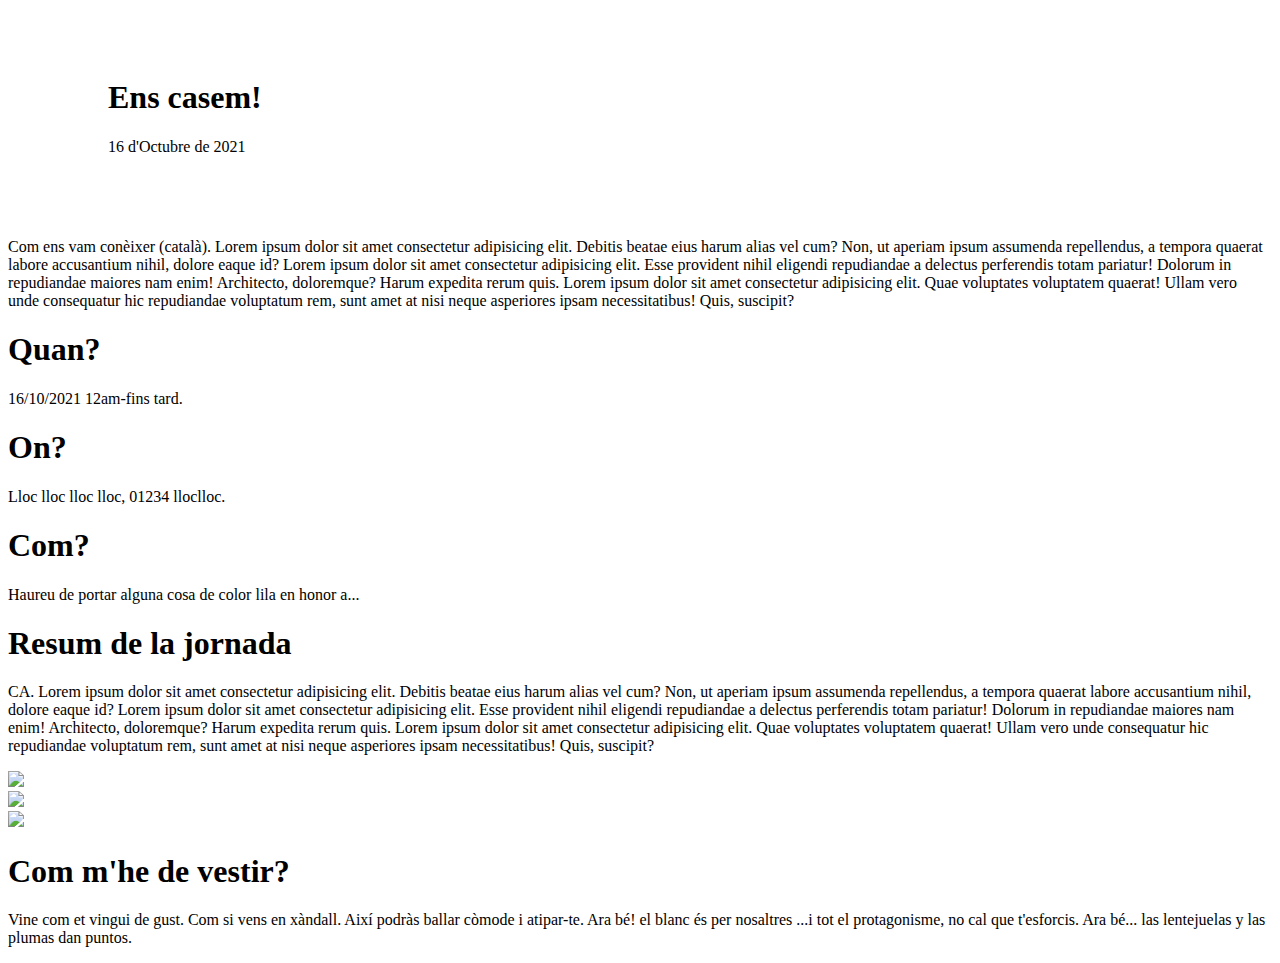
==== index.html @ b812030f "" ====
<!doctype html>
<html xmlns="http://www.w3.org/1999/xhtml" lang="ca" xml:lang="ca">

<head>
    <!-- Required meta tags -->
    <meta charset="utf-8">
    <meta name="viewport" content="width=device-width, initial-scale=1">

    <script src="https://ajax.googleapis.com/ajax/libs/jquery/3.5.1/jquery.min.js"></script>
    <link href="https://cdn.jsdelivr.net/npm/bootstrap@5.0.1/dist/css/bootstrap.min.css" rel="stylesheet" integrity="sha384-+0n0xVW2eSR5OomGNYDnhzAbDsOXxcvSN1TPprVMTNDbiYZCxYbOOl7+AMvyTG2x" crossorigin="anonymous">
    <script src="https://cdn.jsdelivr.net/npm/bootstrap@5.0.1/dist/js/bootstrap.bundle.min.js" integrity="sha384-gtEjrD/SeCtmISkJkNUaaKMoLD0//ElJ19smozuHV6z3Iehds+3Ulb9Bn9Plx0x4" crossorigin="anonymous"></script>
    <link rel="stylesheet" href="http://www.bodanuriaclaudia.com/code/css.css">
    <script src="http://www.bodanuriaclaudia.com/code/code.js"></script>
    <title>Núria i Clàudia!</title>
</head>

<body>
    <div id="nav-placeholder" class="fixed-top"></div>
    
    <div class="position-absolute top-50 start-50 translate-middle text-center text-light border border-light border-5" style="padding: 50px 100px;">
        <h1>Ens casem!</h1>
        <p>16 d'Octubre de 2021</p>
    </div>
    
    <div class="parallax" alt="Foto adorable de Clàudia i Núria juntes."></div>
    <div class="container mt-6">
        <p>Com ens vam conèixer (català). Lorem ipsum dolor sit amet consectetur adipisicing elit. Debitis beatae eius harum alias vel cum? Non, ut aperiam ipsum assumenda repellendus, a tempora quaerat labore accusantium nihil, dolore eaque id? Lorem ipsum dolor sit amet consectetur adipisicing elit. Esse provident nihil eligendi repudiandae a delectus perferendis totam pariatur! Dolorum in repudiandae maiores nam enim! Architecto, doloremque? Harum expedita rerum quis. Lorem ipsum dolor sit amet consectetur adipisicing elit. Quae voluptates voluptatem quaerat! Ullam vero unde consequatur hic repudiandae voluptatum rem, sunt amet at nisi neque asperiores ipsam necessitatibus! Quis, suscipit?</p>

        <div class="row">
            <div class="col-md-4 text-center">
                <h1>Quan?</h1>
                <p>16/10/2021 12am-fins tard.</p>
            </div>
            <div class="col-md-4 text-center">
                <h1>On?</h1>
                <p>Lloc lloc lloc lloc, 01234 lloclloc.</p>
            </div>
            <div class="col-md-4 text-center">
                <h1>Com?</h1>
                <p>Haureu de portar alguna cosa de color lila en honor a...</p>
            </div>
        </div>

        <h1>Resum de la jornada</h1>
        <p>CA. Lorem ipsum dolor sit amet consectetur adipisicing elit. Debitis beatae eius harum alias vel cum? Non, ut aperiam ipsum assumenda repellendus, a tempora quaerat labore accusantium nihil, dolore eaque id? Lorem ipsum dolor sit amet consectetur adipisicing elit. Esse provident nihil eligendi repudiandae a delectus perferendis totam pariatur! Dolorum in repudiandae maiores nam enim! Architecto, doloremque? Harum expedita rerum quis. Lorem ipsum dolor sit amet consectetur adipisicing elit. Quae voluptates voluptatem quaerat! Ullam vero unde consequatur hic repudiandae voluptatum rem, sunt amet at nisi neque asperiores ipsam necessitatibus! Quis, suscipit?</p>


        <div class="row g-2">
            <div class="col-md-4">
                <img class="img-fluid" src="http://www.bodanuriaclaudia.com/fotos/6.jpeg">
            </div>
            <div class="col-md-4">
                <img class="img-fluid" src="http://www.bodanuriaclaudia.com/fotos/6.jpeg">
            </div>
            <div class="col-md-4">
                <img class="img-fluid" src="http://www.bodanuriaclaudia.com/fotos/6.jpeg">
            </div>
        </div>

        <h1>Com m'he de vestir?</h1>
        <p>Vine com et vingui de gust. Com si vens en xàndall. Així podràs ballar còmode i atipar-te. Ara bé! el blanc és per nosaltres ...i tot el protagonisme, no cal que t'esforcis. Ara bé... las lentejuelas y las plumas dan puntos.</p>


    </div>

    <div id="footer-placeholder" class="w-100 bg-light mb-0"></div>
    <script>
        $(function () {
            $("#nav-placeholder").load("http://www.bodanuriaclaudia.com/content/nav.html");
            $("#footer-placeholder").load("http://www.bodanuriaclaudia.com/content/footer.html");
        });
    </script>
</body>

</html>
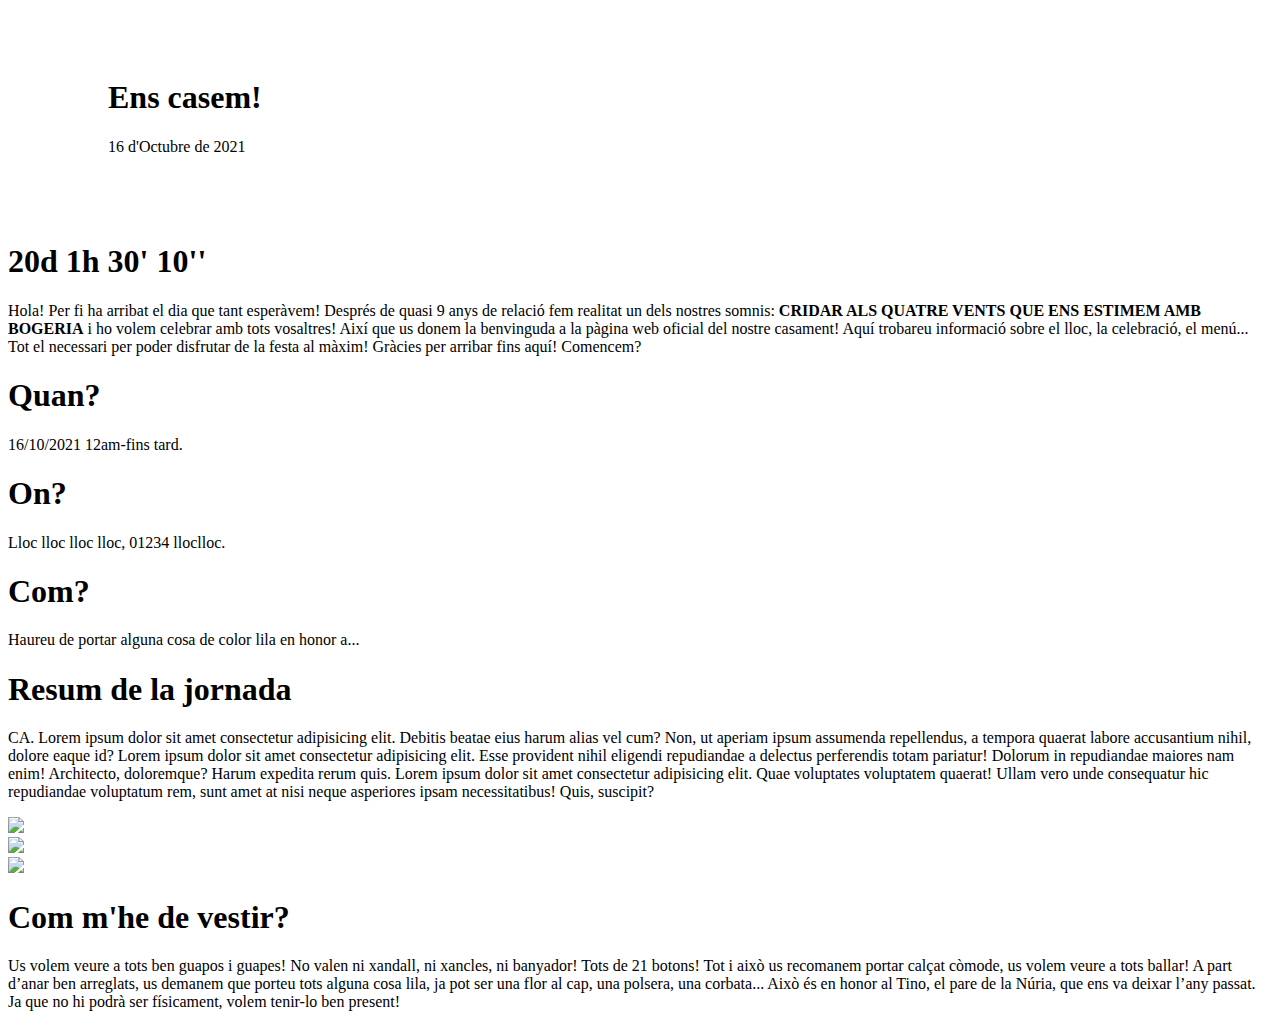
==== commit 52f39557: "" ====
--- a/index.html
+++ b/index.html
@@ -23,8 +23,14 @@
     </div>
     
     <div class="parallax" alt="Foto adorable de Clàudia i Núria juntes."></div>
-    <div class="container mt-6">
-        <p>Com ens vam conèixer (català). Lorem ipsum dolor sit amet consectetur adipisicing elit. Debitis beatae eius harum alias vel cum? Non, ut aperiam ipsum assumenda repellendus, a tempora quaerat labore accusantium nihil, dolore eaque id? Lorem ipsum dolor sit amet consectetur adipisicing elit. Esse provident nihil eligendi repudiandae a delectus perferendis totam pariatur! Dolorum in repudiandae maiores nam enim! Architecto, doloremque? Harum expedita rerum quis. Lorem ipsum dolor sit amet consectetur adipisicing elit. Quae voluptates voluptatem quaerat! Ullam vero unde consequatur hic repudiandae voluptatum rem, sunt amet at nisi neque asperiores ipsam necessitatibus! Quis, suscipit?</p>
+    <div class="container mt-6 text-center">
+        <h1>20d 1h 30' 10''</h1>
+        
+        <p>Hola! Per fi ha arribat el dia que tant esperàvem! Després de quasi 9 anys de relació fem realitat un dels nostres somnis: <b>CRIDAR ALS QUATRE VENTS QUE ENS ESTIMEM AMB BOGERIA</b> i ho volem celebrar amb tots vosaltres!
+            Així que us donem la benvinguda a la pàgina web oficial del nostre casament!
+            Aquí trobareu informació sobre el lloc, la celebració, el menú... Tot el necessari per poder disfrutar de la festa al màxim!
+            Gràcies per arribar fins aquí!
+            Comencem?</p>
 
         <div class="row">
             <div class="col-md-4 text-center">
@@ -58,7 +64,8 @@
         </div>
 
         <h1>Com m'he de vestir?</h1>
-        <p>Vine com et vingui de gust. Com si vens en xàndall. Així podràs ballar còmode i atipar-te. Ara bé! el blanc és per nosaltres ...i tot el protagonisme, no cal que t'esforcis. Ara bé... las lentejuelas y las plumas dan puntos.</p>
+        <p>Us volem veure a tots ben guapos i guapes! No valen ni xandall, ni xancles, ni banyador! Tots de 21 botons! Tot i això us recomanem portar calçat còmode, us volem veure a tots ballar!
+            A part d’anar ben arreglats, us demanem que porteu tots alguna cosa lila, ja pot ser una flor al cap, una polsera, una corbata... Això és en honor al Tino, el pare de la Núria, que ens va deixar l’any passat. Ja que no hi podrà ser físicament, volem tenir-lo ben present!</p>
 
 
     </div>
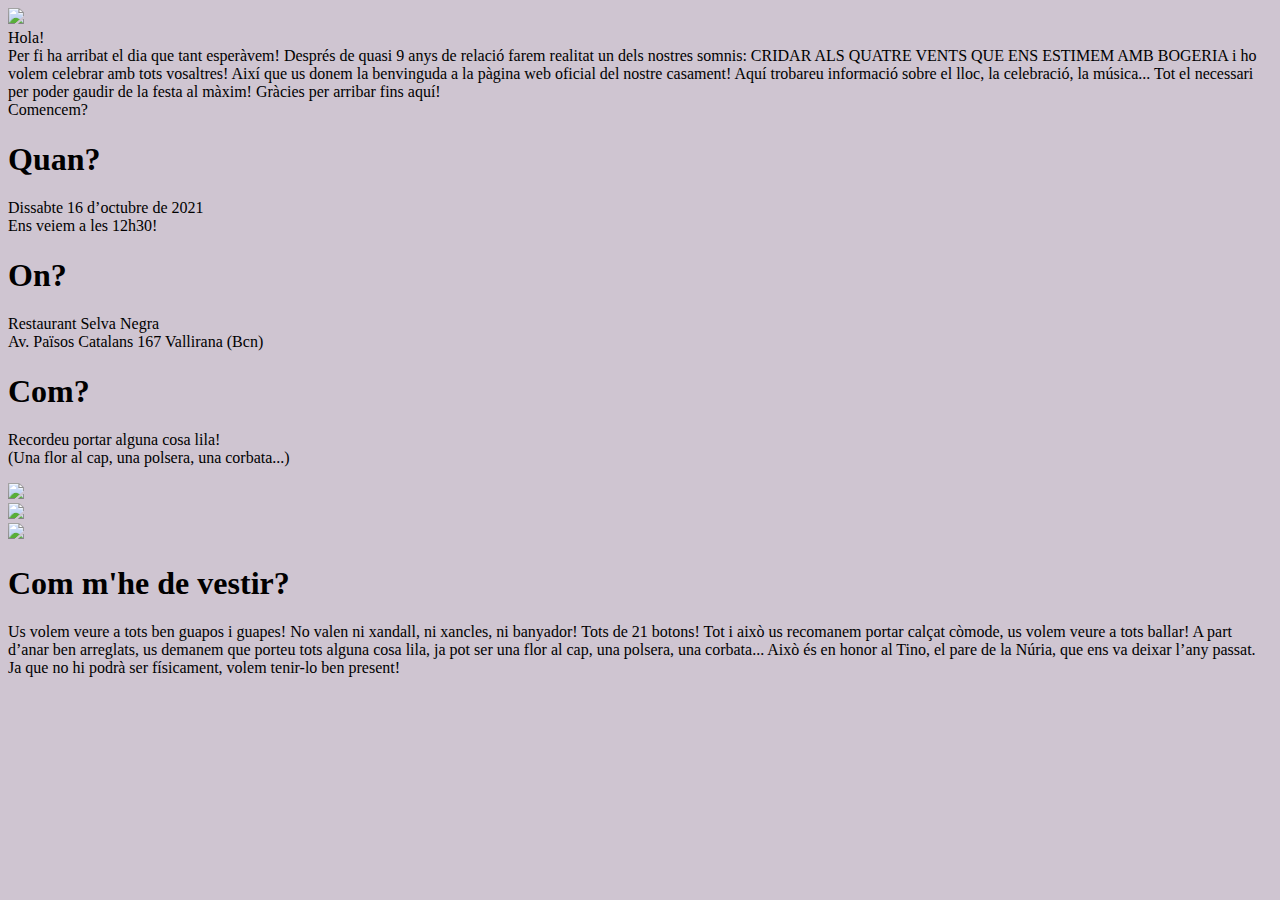
==== commit f8355632: "" ====
--- a/index.html
+++ b/index.html
@@ -14,42 +14,55 @@
     <title>Núria i Clàudia!</title>
 </head>
 
-<body>
+<body style="background-color: rgb(207, 197, 209);">
     <div id="nav-placeholder" class="fixed-top"></div>
     
-    <div class="position-absolute top-50 start-50 translate-middle text-center text-light border border-light border-5" style="padding: 50px 100px;">
+    <!-- <div class="position-absolute top-50 start-50 translate-middle text-center text-light border border-light border-5" style="padding: 50px 100px;">
         <h1>Ens casem!</h1>
         <p>16 d'Octubre de 2021</p>
+    </div> <div class="parallax" alt="Foto adorable de Clàudia i Núria juntes."></div> -->
+
+
+    <div class="container mt-6 text-center">
+        <div class="container mt-6">
+        <div>
+        <div class="row">
+            <img class="col-12 col-md-9 img-fluid" src="http://www.bodanuriaclaudia.com/fotos/6.jpeg">
+        </div>
+        <div class="row">
+            <div class="col-12 col-md-6 offset-md-6 text-center" style="margin-top: -100px;">
+                <h1 class="bg-light p-5" id="countdown">Ens casem el 16 d'Octubre!</h1>
+            </div>
+        </div>
+        <!-- <svg xmlns="http://www.w3.org/2000/svg" width="50" height="50" fill="white" class="bi bi-arrow-down start-50 translate-middle" viewBox="0 0 16 16">
+            <path fill-rule="evenodd" d="M8 1a.5.5 0 0 1 .5.5v11.793l3.146-3.147a.5.5 0 0 1 .708.708l-4 4a.5.5 0 0 1-.708 0l-4-4a.5.5 0 0 1 .708-.708L7.5 13.293V1.5A.5.5 0 0 1 8 1z"/>
+        </svg> -->
     </div>
-    
-    <div class="parallax" alt="Foto adorable de Clàudia i Núria juntes."></div>
-    <div class="container mt-6 text-center">
-        <h1>20d 1h 30' 10''</h1>
         
-        <p>Hola! Per fi ha arribat el dia que tant esperàvem! Després de quasi 9 anys de relació fem realitat un dels nostres somnis: <b>CRIDAR ALS QUATRE VENTS QUE ENS ESTIMEM AMB BOGERIA</b> i ho volem celebrar amb tots vosaltres!
+        <p>Hola!<br>
+            Per fi ha arribat el dia que tant esperàvem! Després de quasi 9 anys de relació farem realitat un dels nostres somnis: CRIDAR ALS QUATRE VENTS QUE ENS ESTIMEM AMB BOGERIA i ho volem celebrar amb tots vosaltres!
             Així que us donem la benvinguda a la pàgina web oficial del nostre casament!
-            Aquí trobareu informació sobre el lloc, la celebració, el menú... Tot el necessari per poder disfrutar de la festa al màxim!
-            Gràcies per arribar fins aquí!
+            Aquí trobareu informació sobre el lloc, la celebració, la música... Tot el necessari per poder gaudir de la festa al màxim!
+            Gràcies per arribar fins aquí!<br>
             Comencem?</p>
 
         <div class="row">
             <div class="col-md-4 text-center">
                 <h1>Quan?</h1>
-                <p>16/10/2021 12am-fins tard.</p>
+                <p>Dissabte 16 d’octubre de 2021<br>
+                    Ens veiem a les 12h30!</p>
             </div>
             <div class="col-md-4 text-center">
                 <h1>On?</h1>
-                <p>Lloc lloc lloc lloc, 01234 lloclloc.</p>
+                <p>Restaurant Selva Negra<br>
+                    Av. Països Catalans 167 Vallirana (Bcn)</p>
             </div>
             <div class="col-md-4 text-center">
                 <h1>Com?</h1>
-                <p>Haureu de portar alguna cosa de color lila en honor a...</p>
+                <p>Recordeu portar alguna cosa lila!<br>
+                    (Una flor al cap, una polsera, una corbata...)</p>
             </div>
         </div>
-
-        <h1>Resum de la jornada</h1>
-        <p>CA. Lorem ipsum dolor sit amet consectetur adipisicing elit. Debitis beatae eius harum alias vel cum? Non, ut aperiam ipsum assumenda repellendus, a tempora quaerat labore accusantium nihil, dolore eaque id? Lorem ipsum dolor sit amet consectetur adipisicing elit. Esse provident nihil eligendi repudiandae a delectus perferendis totam pariatur! Dolorum in repudiandae maiores nam enim! Architecto, doloremque? Harum expedita rerum quis. Lorem ipsum dolor sit amet consectetur adipisicing elit. Quae voluptates voluptatem quaerat! Ullam vero unde consequatur hic repudiandae voluptatum rem, sunt amet at nisi neque asperiores ipsam necessitatibus! Quis, suscipit?</p>
-
 
         <div class="row g-2">
             <div class="col-md-4">
@@ -76,6 +89,34 @@
             $("#nav-placeholder").load("http://www.bodanuriaclaudia.com/content/nav.html");
             $("#footer-placeholder").load("http://www.bodanuriaclaudia.com/content/footer.html");
         });
+
+        // Set the date we're counting down to
+        var countDownDate = new Date("Oct 16, 2021 12:30:00").getTime();
+
+        // Update the count down every 1 second
+        var x = setInterval(function () {
+            // Get today's date and time
+            var now = new Date().getTime();
+
+            // Find the distance between now and the count down date
+            var distance = countDownDate - now;
+
+            // Time calculations for days, hours, minutes and seconds
+            var days = Math.floor(distance / (1000 * 60 * 60 * 24));
+            var hours = Math.floor((distance % (1000 * 60 * 60 * 24)) / (1000 * 60 * 60));
+            var minutes = Math.floor((distance % (1000 * 60 * 60)) / (1000 * 60));
+            var seconds = Math.floor((distance % (1000 * 60)) / 1000);
+
+            // Output the result in an element with id="demo"
+            document.getElementById("countdown").innerHTML = "Compte enrere pel casament: " +  days + "d " + hours + "h " + minutes + "' " + seconds + "'' ";
+
+            // If the count down is over, write some text 
+            if (distance < 0) {
+                clearInterval(x);
+                document.getElementById("countdown").innerHTML = "Ens casem el 16 d'Octubre!";
+            }
+        }, 1000);
+
     </script>
 </body>
 
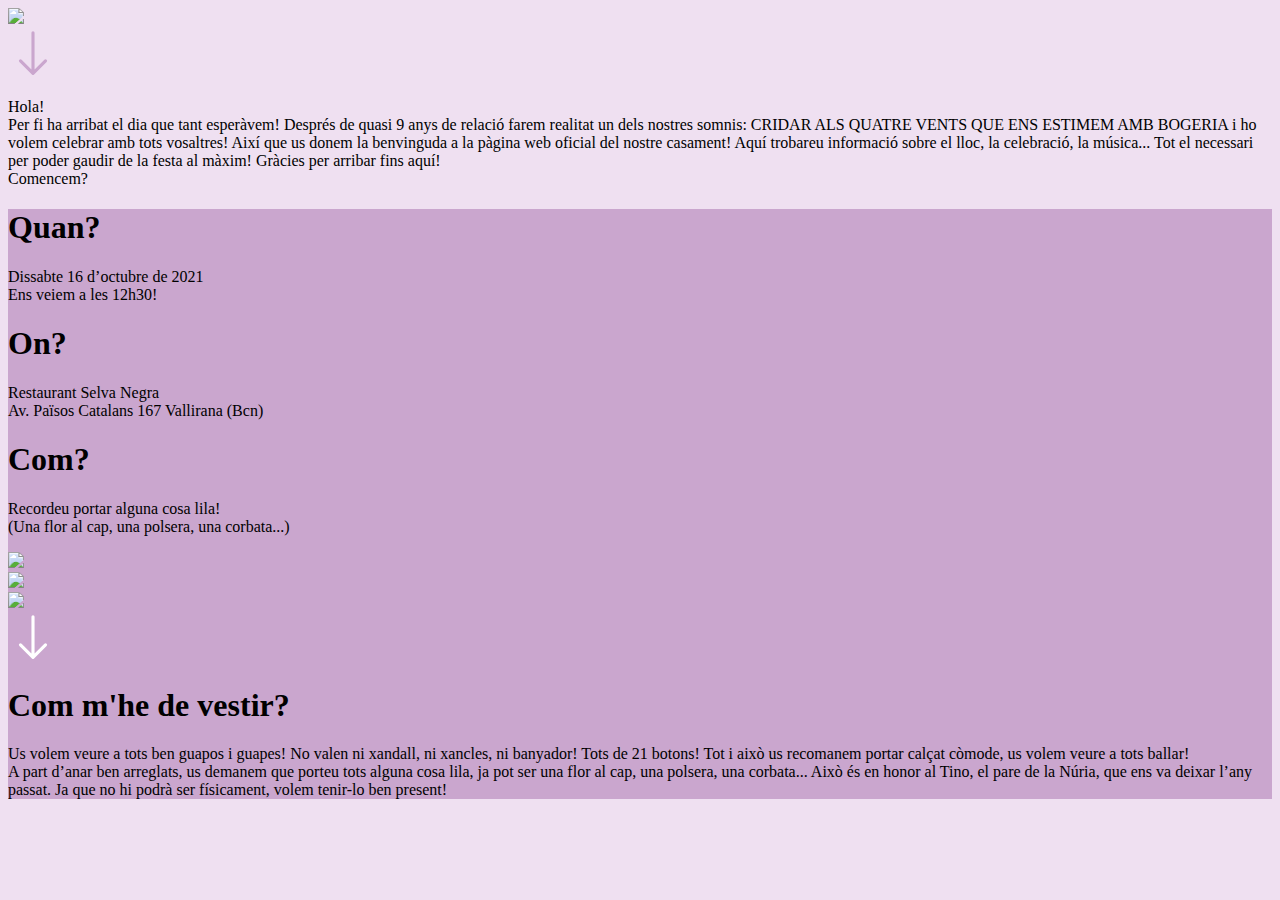
==== commit a05d967f: "" ====
--- a/index.html
+++ b/index.html
@@ -14,73 +14,86 @@
     <title>Núria i Clàudia!</title>
 </head>
 
-<body style="background-color: rgb(207, 197, 209);">
+<body style="background-color: #efe0f1;">
     <div id="nav-placeholder" class="fixed-top"></div>
-    
+
     <!-- <div class="position-absolute top-50 start-50 translate-middle text-center text-light border border-light border-5" style="padding: 50px 100px;">
         <h1>Ens casem!</h1>
         <p>16 d'Octubre de 2021</p>
     </div> <div class="parallax" alt="Foto adorable de Clàudia i Núria juntes."></div> -->
 
+    <div class="container-fluid" style="background-color: #efe0f1;">
+        <div class="container mt-6 text-center pb-5">
+            <div>
+                <div class="row">
+                    <img class="col-12 col-md-9 img-fluid" src="http://www.bodanuriaclaudia.com/fotos/6.jpeg">
+                </div>
+                <div class="row">
+                    <div class="col-12 col-md-6 offset-md-6 text-center d-none d-sm-block" style="margin-top: -100px;">
+                        <h2 class="bg-light p-5" id="countdown">Ens casem el 16 d'Octubre!</h2>
+                    </div>
+                </div>
+            </div>
 
-    <div class="container mt-6 text-center">
-        <div class="container mt-6">
-        <div>
-        <div class="row">
-            <img class="col-12 col-md-9 img-fluid" src="http://www.bodanuriaclaudia.com/fotos/6.jpeg">
+            <svg xmlns="http://www.w3.org/2000/svg" width="50" height="50" fill="#caa6ce" class="bi bi-arrow-down my-5 mx-auto" viewBox="0 0 16 16">
+                <path fill-rule="evenodd" d="M8 1a.5.5 0 0 1 .5.5v11.793l3.146-3.147a.5.5 0 0 1 .708.708l-4 4a.5.5 0 0 1-.708 0l-4-4a.5.5 0 0 1 .708-.708L7.5 13.293V1.5A.5.5 0 0 1 8 1z" />
+            </svg>
+
+            <p>
+                Hola!<br>
+                Per fi ha arribat el dia que tant esperàvem! Després de quasi 9 anys de relació farem realitat un dels nostres somnis: CRIDAR ALS QUATRE VENTS QUE ENS ESTIMEM AMB BOGERIA i ho volem celebrar amb tots vosaltres!
+                Així que us donem la benvinguda a la pàgina web oficial del nostre casament!
+                Aquí trobareu informació sobre el lloc, la celebració, la música... Tot el necessari per poder gaudir de la festa al màxim!
+                Gràcies per arribar fins aquí!<br>
+                Comencem?
+            </p>
+
         </div>
-        <div class="row">
-            <div class="col-12 col-md-6 offset-md-6 text-center" style="margin-top: -100px;">
-                <h1 class="bg-light p-5" id="countdown">Ens casem el 16 d'Octubre!</h1>
+    </div>
+    <div class="container-fluid py-5" style="background-color: #caa6ce;">
+        <div class="container text-center">
+
+            <div class="row">
+                <div class="col-md-4 text-center">
+                    <h1>Quan?</h1>
+                    <p>Dissabte 16 d’octubre de 2021<br>
+                        Ens veiem a les 12h30!</p>
+                </div>
+                <div class="col-md-4 text-center">
+                    <h1>On?</h1>
+                    <p>Restaurant Selva Negra<br>
+                        Av. Països Catalans 167 Vallirana (Bcn)</p>
+                </div>
+                <div class="col-md-4 text-center">
+                    <h1>Com?</h1>
+                    <p>Recordeu portar alguna cosa lila!<br>
+                        (Una flor al cap, una polsera, una corbata...)</p>
+                </div>
+            </div>
+
+            <div class="row g-2 my-5">
+                <div class="col-md-4">
+                    <img class="img-fluid" src="http://www.bodanuriaclaudia.com/fotos/6.jpg">
+                </div>
+                <div class="col-md-4">
+                    <img class="img-fluid" src="http://www.bodanuriaclaudia.com/fotos/8.jpeg">
+                </div>
+                <div class="col-md-4">
+                    <img class="img-fluid" src="http://www.bodanuriaclaudia.com/fotos/7.jpg">
+                </div>
+            </div>
+
+            <svg xmlns="http://www.w3.org/2000/svg" width="50" height="50" fill="white" class="bi bi-arrow-down my-5 mx-auto" viewBox="0 0 16 16">
+                <path fill-rule="evenodd" d="M8 1a.5.5 0 0 1 .5.5v11.793l3.146-3.147a.5.5 0 0 1 .708.708l-4 4a.5.5 0 0 1-.708 0l-4-4a.5.5 0 0 1 .708-.708L7.5 13.293V1.5A.5.5 0 0 1 8 1z" />
+            </svg>
+
+            <div class="row mb-5">
+                <div class="col-md-6 offset-md-3 bg-light p-5">
+                    <h1>Com m'he de vestir?</h1>
+                    <p>Us volem veure a tots ben guapos i guapes! No valen ni xandall, ni xancles, ni banyador! Tots de 21 botons! Tot i això us recomanem portar calçat còmode, us volem veure a tots ballar! <br> A part d’anar ben arreglats, us demanem que porteu tots alguna cosa lila, ja pot ser una flor al cap, una polsera, una corbata... Això és en honor al Tino, el pare de la Núria, que ens va deixar l’any passat. Ja que no hi podrà ser físicament, volem tenir-lo ben present!</p>
+                </div>
             </div>
         </div>
-        <!-- <svg xmlns="http://www.w3.org/2000/svg" width="50" height="50" fill="white" class="bi bi-arrow-down start-50 translate-middle" viewBox="0 0 16 16">
-            <path fill-rule="evenodd" d="M8 1a.5.5 0 0 1 .5.5v11.793l3.146-3.147a.5.5 0 0 1 .708.708l-4 4a.5.5 0 0 1-.708 0l-4-4a.5.5 0 0 1 .708-.708L7.5 13.293V1.5A.5.5 0 0 1 8 1z"/>
-        </svg> -->
-    </div>
-        
-        <p>Hola!<br>
-            Per fi ha arribat el dia que tant esperàvem! Després de quasi 9 anys de relació farem realitat un dels nostres somnis: CRIDAR ALS QUATRE VENTS QUE ENS ESTIMEM AMB BOGERIA i ho volem celebrar amb tots vosaltres!
-            Així que us donem la benvinguda a la pàgina web oficial del nostre casament!
-            Aquí trobareu informació sobre el lloc, la celebració, la música... Tot el necessari per poder gaudir de la festa al màxim!
-            Gràcies per arribar fins aquí!<br>
-            Comencem?</p>
-
-        <div class="row">
-            <div class="col-md-4 text-center">
-                <h1>Quan?</h1>
-                <p>Dissabte 16 d’octubre de 2021<br>
-                    Ens veiem a les 12h30!</p>
-            </div>
-            <div class="col-md-4 text-center">
-                <h1>On?</h1>
-                <p>Restaurant Selva Negra<br>
-                    Av. Països Catalans 167 Vallirana (Bcn)</p>
-            </div>
-            <div class="col-md-4 text-center">
-                <h1>Com?</h1>
-                <p>Recordeu portar alguna cosa lila!<br>
-                    (Una flor al cap, una polsera, una corbata...)</p>
-            </div>
-        </div>
-
-        <div class="row g-2">
-            <div class="col-md-4">
-                <img class="img-fluid" src="http://www.bodanuriaclaudia.com/fotos/6.jpeg">
-            </div>
-            <div class="col-md-4">
-                <img class="img-fluid" src="http://www.bodanuriaclaudia.com/fotos/6.jpeg">
-            </div>
-            <div class="col-md-4">
-                <img class="img-fluid" src="http://www.bodanuriaclaudia.com/fotos/6.jpeg">
-            </div>
-        </div>
-
-        <h1>Com m'he de vestir?</h1>
-        <p>Us volem veure a tots ben guapos i guapes! No valen ni xandall, ni xancles, ni banyador! Tots de 21 botons! Tot i això us recomanem portar calçat còmode, us volem veure a tots ballar!
-            A part d’anar ben arreglats, us demanem que porteu tots alguna cosa lila, ja pot ser una flor al cap, una polsera, una corbata... Això és en honor al Tino, el pare de la Núria, que ens va deixar l’any passat. Ja que no hi podrà ser físicament, volem tenir-lo ben present!</p>
-
-
     </div>
 
     <div id="footer-placeholder" class="w-100 bg-light mb-0"></div>
@@ -108,7 +121,7 @@
             var seconds = Math.floor((distance % (1000 * 60)) / 1000);
 
             // Output the result in an element with id="demo"
-            document.getElementById("countdown").innerHTML = "Compte enrere pel casament: " +  days + "d " + hours + "h " + minutes + "' " + seconds + "'' ";
+            document.getElementById("countdown").innerHTML = "Compte enrere pel casament: " + days + " dies, " + hours + " hores, " + minutes + " minuts i " + seconds + " segons... ";
 
             // If the count down is over, write some text 
             if (distance < 0) {
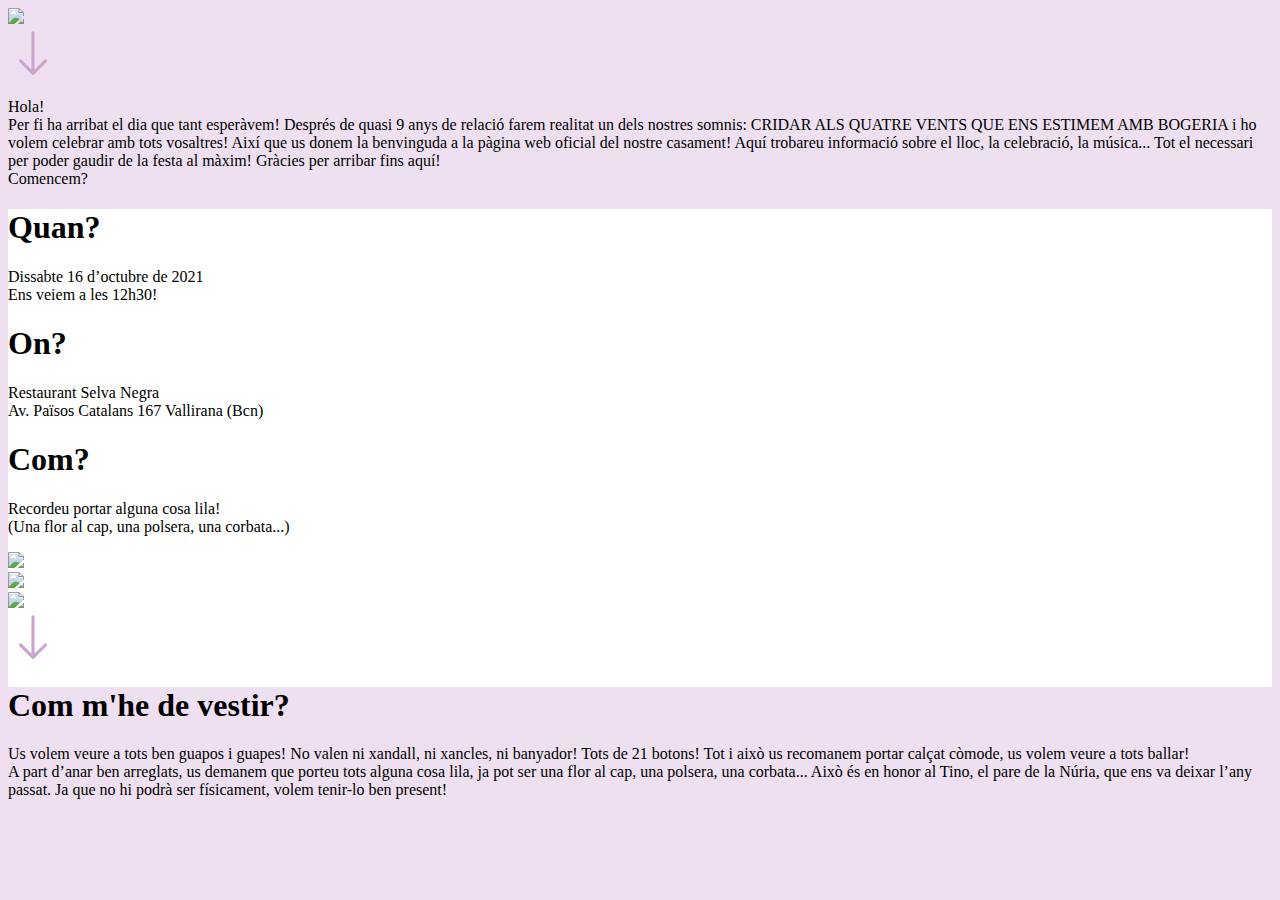
==== commit a657918d: "" ====
--- a/index.html
+++ b/index.html
@@ -50,9 +50,8 @@
 
         </div>
     </div>
-    <div class="container-fluid py-5" style="background-color: #caa6ce;">
+    <div class="container-fluid py-5" style="background-color: white;">
         <div class="container text-center">
-
             <div class="row">
                 <div class="col-md-4 text-center">
                     <h1>Quan?</h1>
@@ -83,12 +82,12 @@
                 </div>
             </div>
 
-            <svg xmlns="http://www.w3.org/2000/svg" width="50" height="50" fill="white" class="bi bi-arrow-down my-5 mx-auto" viewBox="0 0 16 16">
+            <svg xmlns="http://www.w3.org/2000/svg" width="50" height="50" fill="#caa6ce" class="bi bi-arrow-down my-5 mx-auto" viewBox="0 0 16 16">
                 <path fill-rule="evenodd" d="M8 1a.5.5 0 0 1 .5.5v11.793l3.146-3.147a.5.5 0 0 1 .708.708l-4 4a.5.5 0 0 1-.708 0l-4-4a.5.5 0 0 1 .708-.708L7.5 13.293V1.5A.5.5 0 0 1 8 1z" />
             </svg>
 
             <div class="row mb-5">
-                <div class="col-md-6 offset-md-3 bg-light p-5">
+                <div class="col-md-6 offset-md-3 p-5" style="background-color: #efe0f1;">
                     <h1>Com m'he de vestir?</h1>
                     <p>Us volem veure a tots ben guapos i guapes! No valen ni xandall, ni xancles, ni banyador! Tots de 21 botons! Tot i això us recomanem portar calçat còmode, us volem veure a tots ballar! <br> A part d’anar ben arreglats, us demanem que porteu tots alguna cosa lila, ja pot ser una flor al cap, una polsera, una corbata... Això és en honor al Tino, el pare de la Núria, que ens va deixar l’any passat. Ja que no hi podrà ser físicament, volem tenir-lo ben present!</p>
                 </div>
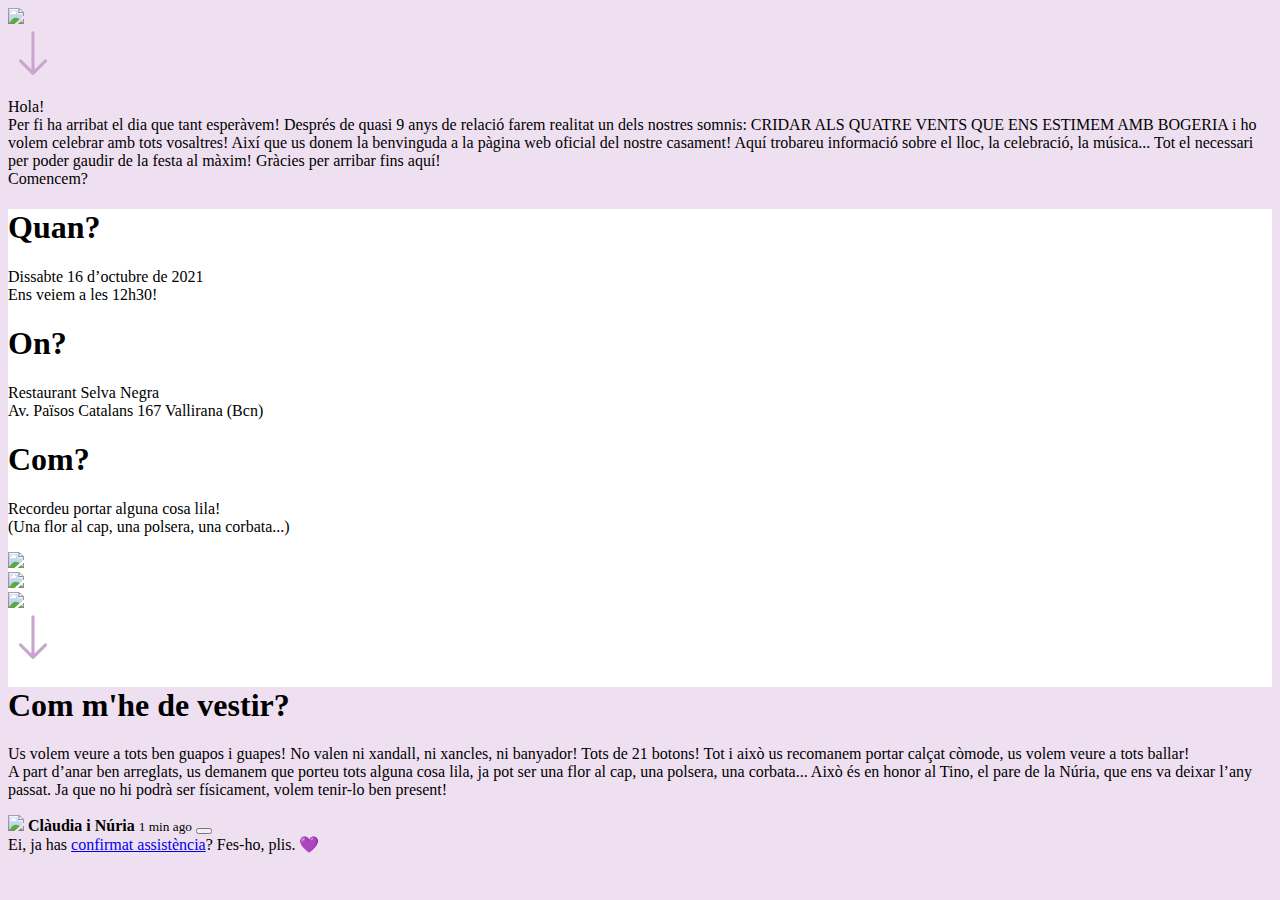
==== commit e3443c68: "" ====
--- a/index.html
+++ b/index.html
@@ -95,15 +95,34 @@
         </div>
     </div>
 
+    <div class="position-fixed bottom-0 end-0 p-3" style="z-index: 11">
+        <div id="liveToast" class="toast" role="alert">
+            <div class="toast-header">
+                <img src="http://www.bodanuriaclaudia.com/fotos/6.jpg" class="rounded-circle me-2" style="height: 1.5em;">
+                <strong class="me-auto">Clàudia i Núria</strong>
+                <small>1 min ago</small>
+                <button id="botontoast" type="button" class="btn-close" data-bs-dismiss="toast" onclick=""></button>
+            </div>
+            <div class="toast-body">
+                Ei, ja has <a href="http://www.bodanuriaclaudia.com/rsvp/">confirmat assistència</a>? Fes-ho, plis. 💜
+            </div>
+        </div>
+    </div>
+
     <div id="footer-placeholder" class="w-100 bg-light mb-0"></div>
     <script>
         $(function () {
             $("#nav-placeholder").load("http://www.bodanuriaclaudia.com/content/nav.html");
             $("#footer-placeholder").load("http://www.bodanuriaclaudia.com/content/footer.html");
+            $("#botontoast").click(function () {
+                $("#liveToast").hide()
+            });
         });
 
         // Set the date we're counting down to
         var countDownDate = new Date("Oct 16, 2021 12:30:00").getTime();
+
+        setTimeout(function() { document.getElementById("liveToast").classList.add("show"); }, 8000);
 
         // Update the count down every 1 second
         var x = setInterval(function () {
